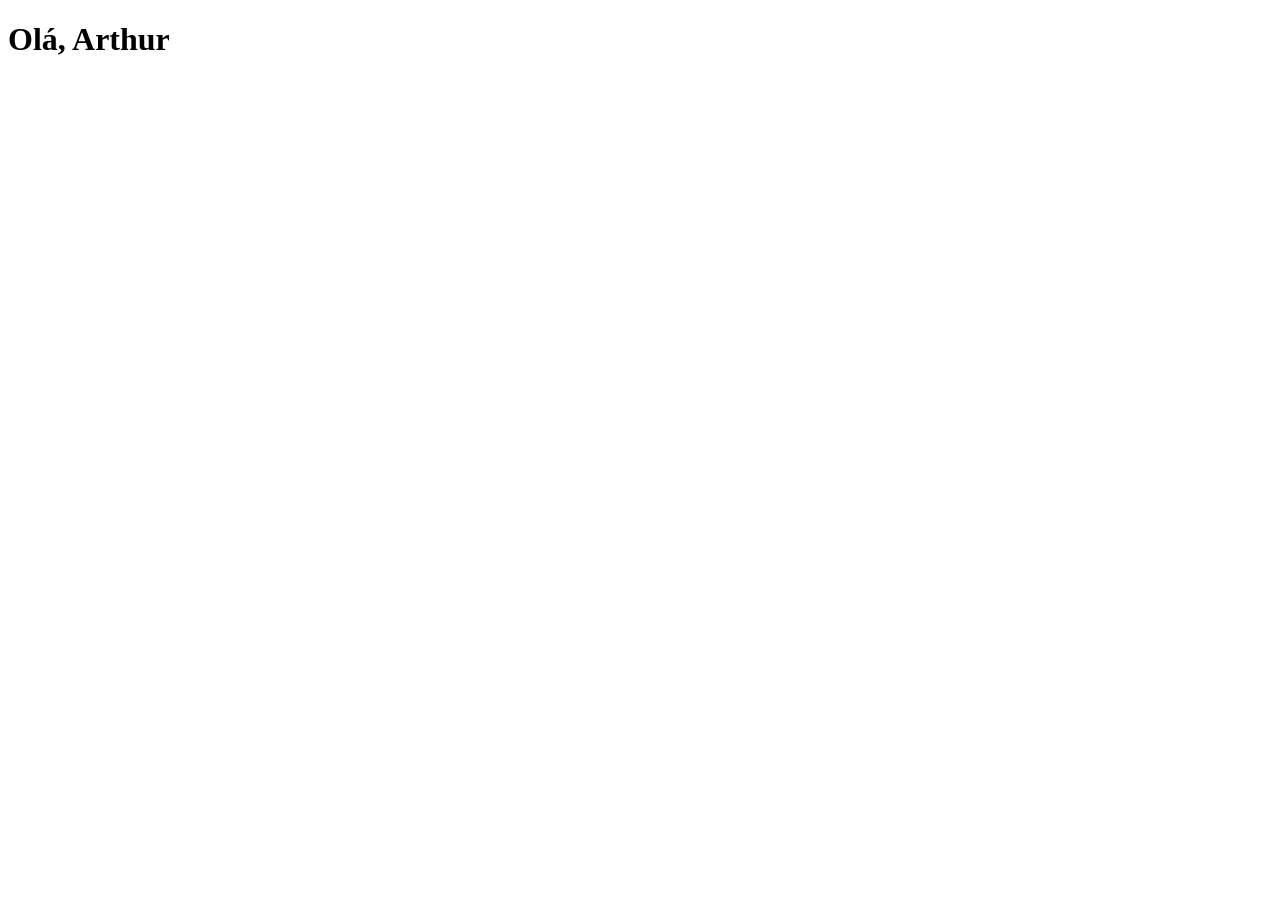
==== HTML01/index.html @ 0035c4b9 "Aulas do IOS" ====
<!DOCTYPE html>
<html lang="en">
<head>
    <meta charset="UTF-8">
    <meta name="viewport" content="width=device-width, initial-scale=1.0">
    <title>Document</title>
</head>
<body>
    <h1>Olá, Arthur</h1>
</body>
</html>
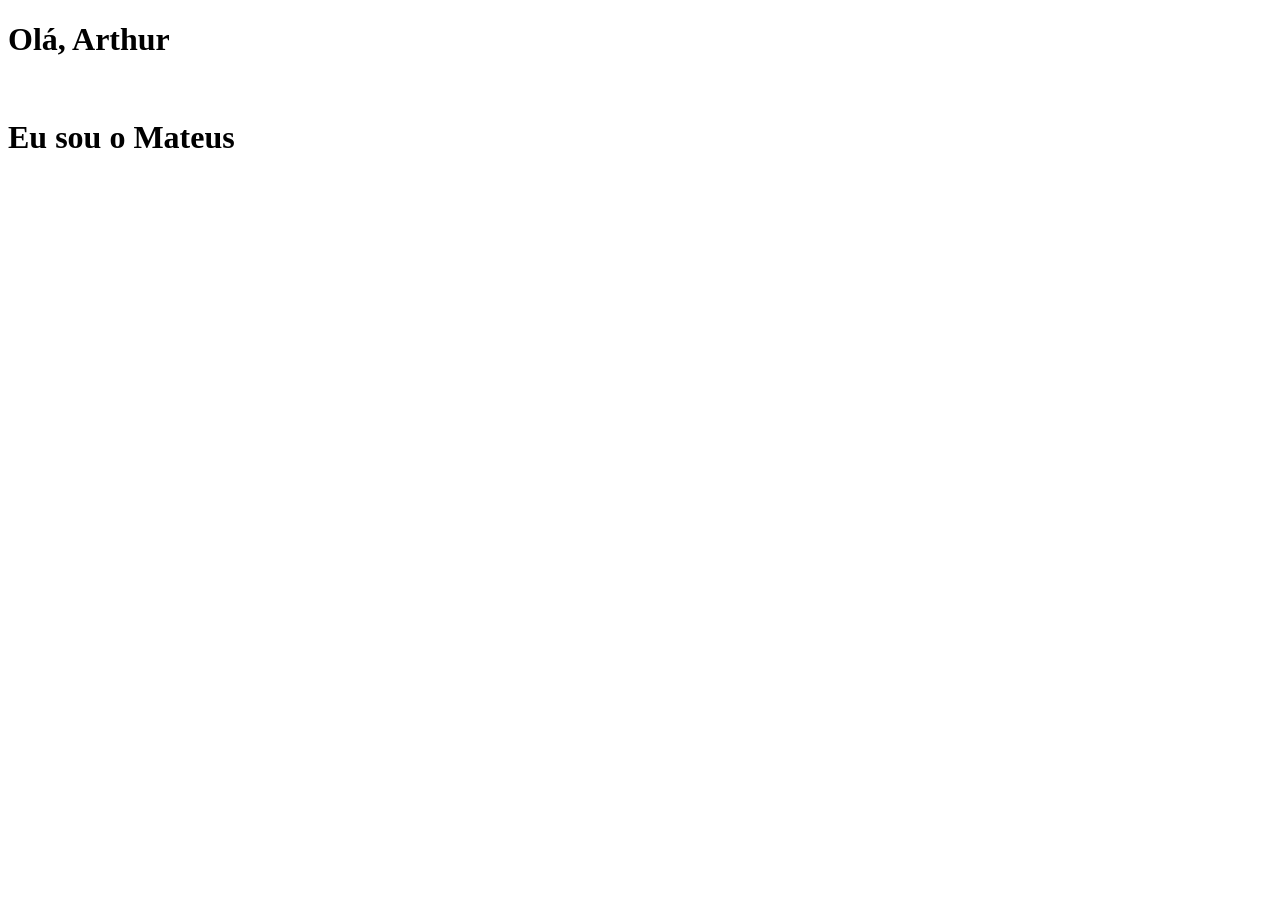
==== commit caf350ef: "Adicionei um h2 me apresentando" ====
--- a/HTML01/index.html
+++ b/HTML01/index.html
@@ -7,5 +7,7 @@
 </head>
 <body>
     <h1>Olá, Arthur</h1>
+<br>
+    <h1>Eu sou o Mateus</h1>
 </body>
 </html>
